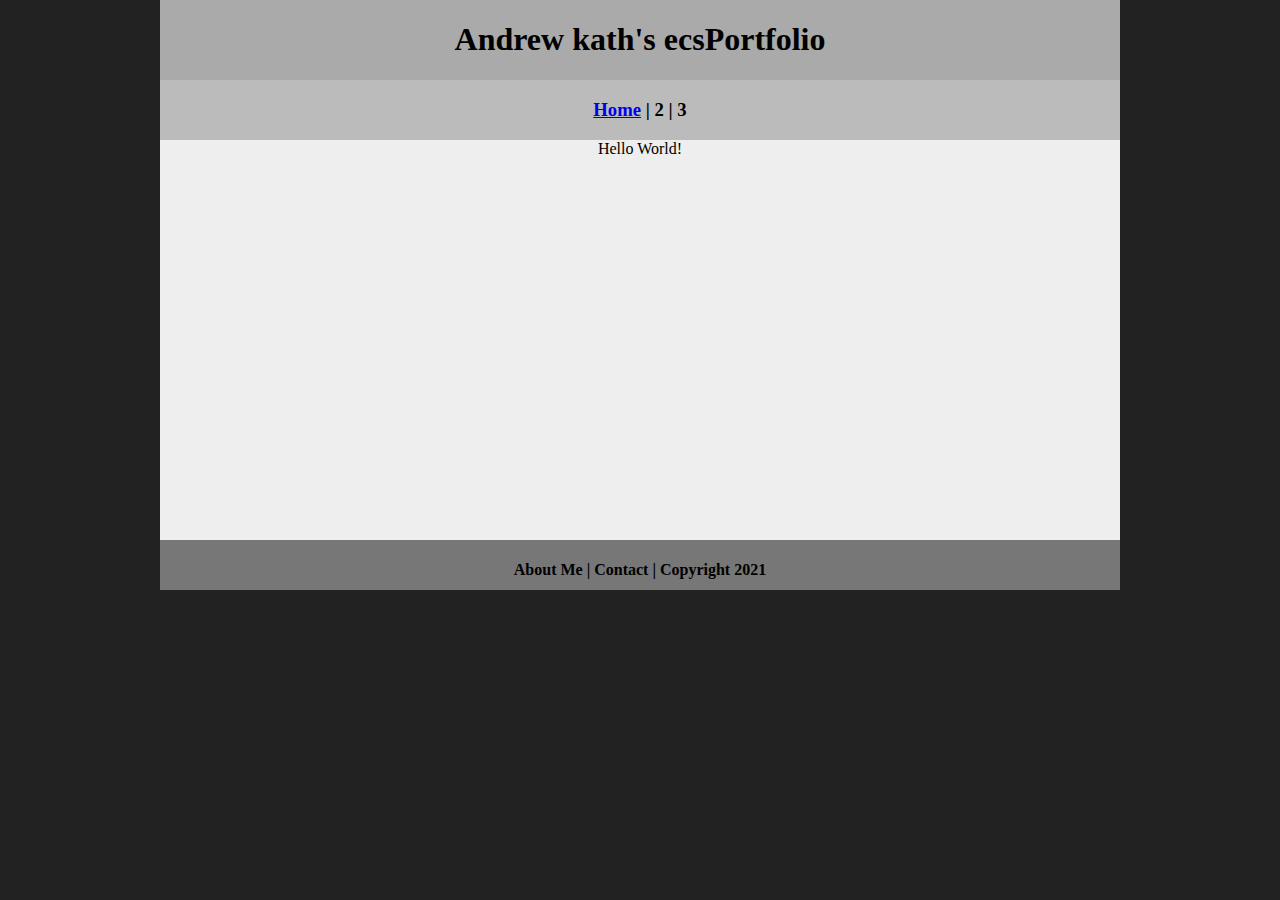
==== index.html @ f339a582 "Update index.html" ====
<!DOCTYPE html>
<html class="homePage">
<head>
	<!-- This is a comment! Text here will be ignored by the browser. -->
	<meta charset="UTF-8">
	<title>Andrew kath's ecsPortfolio</title>
	<link href="myCSS.css" rel="stylesheet" type="text/css">
</head>
<body>
<div class="container">
  <div class="header">
  	<h1>Andrew kath's ecsPortfolio</h1>
  </div>
  <div class="nav">
    <h3><a href="index.html">Home</a> | 2 | 3</h3>
  </div>
  <div class="content">Hello World!</div>
  <div class="footer">
    <h4>About Me | Contact | Copyright 2021</h4>
  </div>
</div>
</body>
</html>
---- myCSS.css ----
@charset "UTF-8";
/* This is a comment! Text here will be ignored by the browser. */
body {
	margin: 0 auto;
}
.homePage {
	background: #222222;
}
.container {
	width: 960px;
	margin: 0 auto;
}
.header {
	background: #AAAAAA;
	text-align: center;
	margin: 0px;
	padding: 5;
	float: left;
	width: 100%;
	height: 80px;
	
}
.nav {
	background: #BBBBBB;
	margin: 0px;
	padding: 5;
	float: left;
	width: 100%;
	height: 60px;
	text-align: center;
}
.content {
	background: #EEEEEE;
	margin: 0px;
	float: left;
	width: 100%;
	height: 400px;
	text-align: center;
}
.footer {
	background: #777777;
	margin: 0px;
	float: left;
	width: 100%;
	height: 50px;
	text-align: center;
}
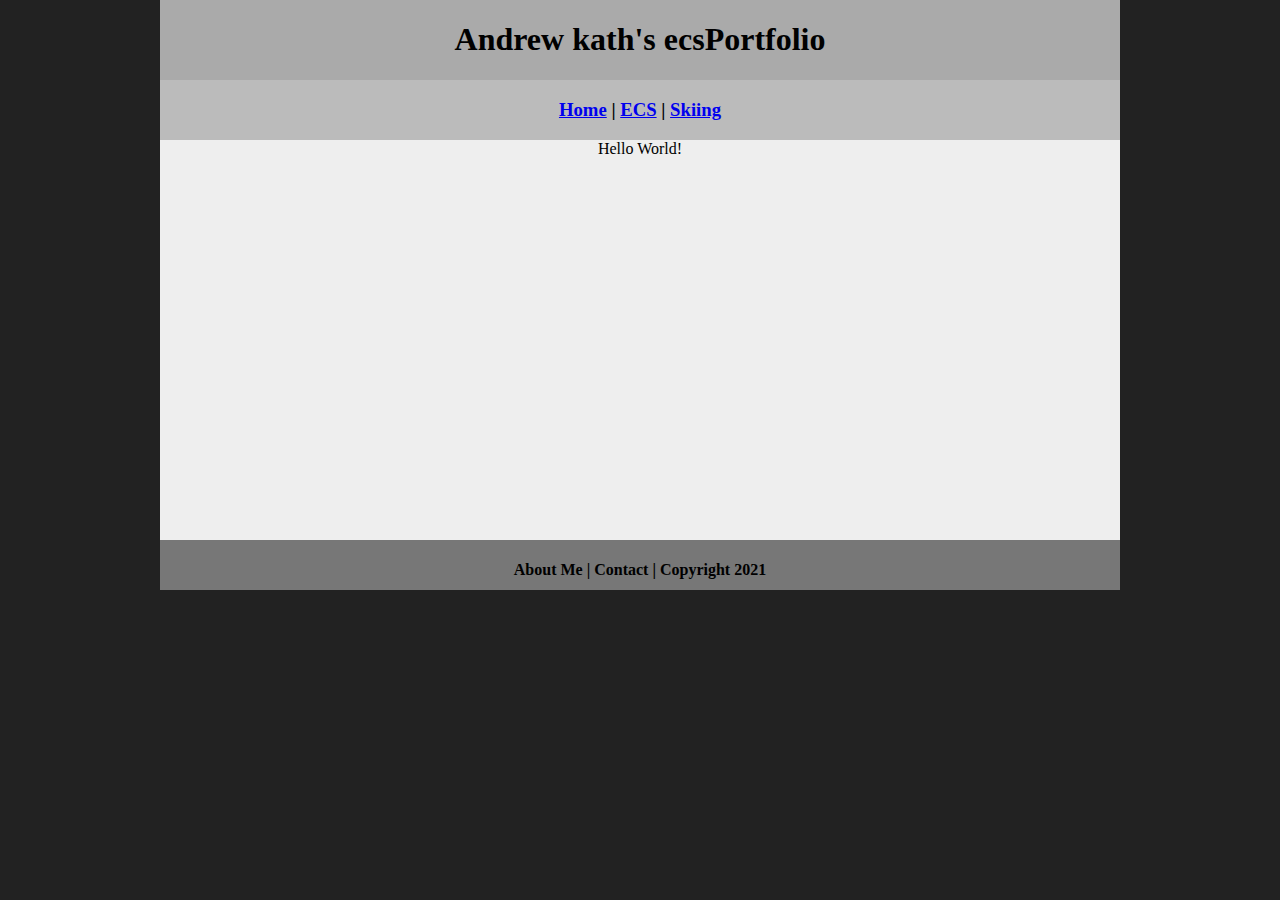
==== commit 1d446215: "Update index.html" ====
--- a/index.html
+++ b/index.html
@@ -3,7 +3,7 @@
 <head>
 	<!-- This is a comment! Text here will be ignored by the browser. -->
 	<meta charset="UTF-8">
-	<title>Andrew kath's ecsPortfolio</title>
+	<title>Andrew kath's ecsPortfolio </title>
 	<link href="myCSS.css" rel="stylesheet" type="text/css">
 </head>
 <body>
@@ -12,7 +12,7 @@
   	<h1>Andrew kath's ecsPortfolio</h1>
   </div>
   <div class="nav">
-    <h3><a href="index.html">Home</a> | 2 | 3</h3>
+    <h3> <a href="index.html">Home</a> | <a href="ecs/index.html">ECS</a> | <a href="skiing/index.html">Skiing</a></h3>
   </div>
   <div class="content">Hello World!</div>
   <div class="footer">
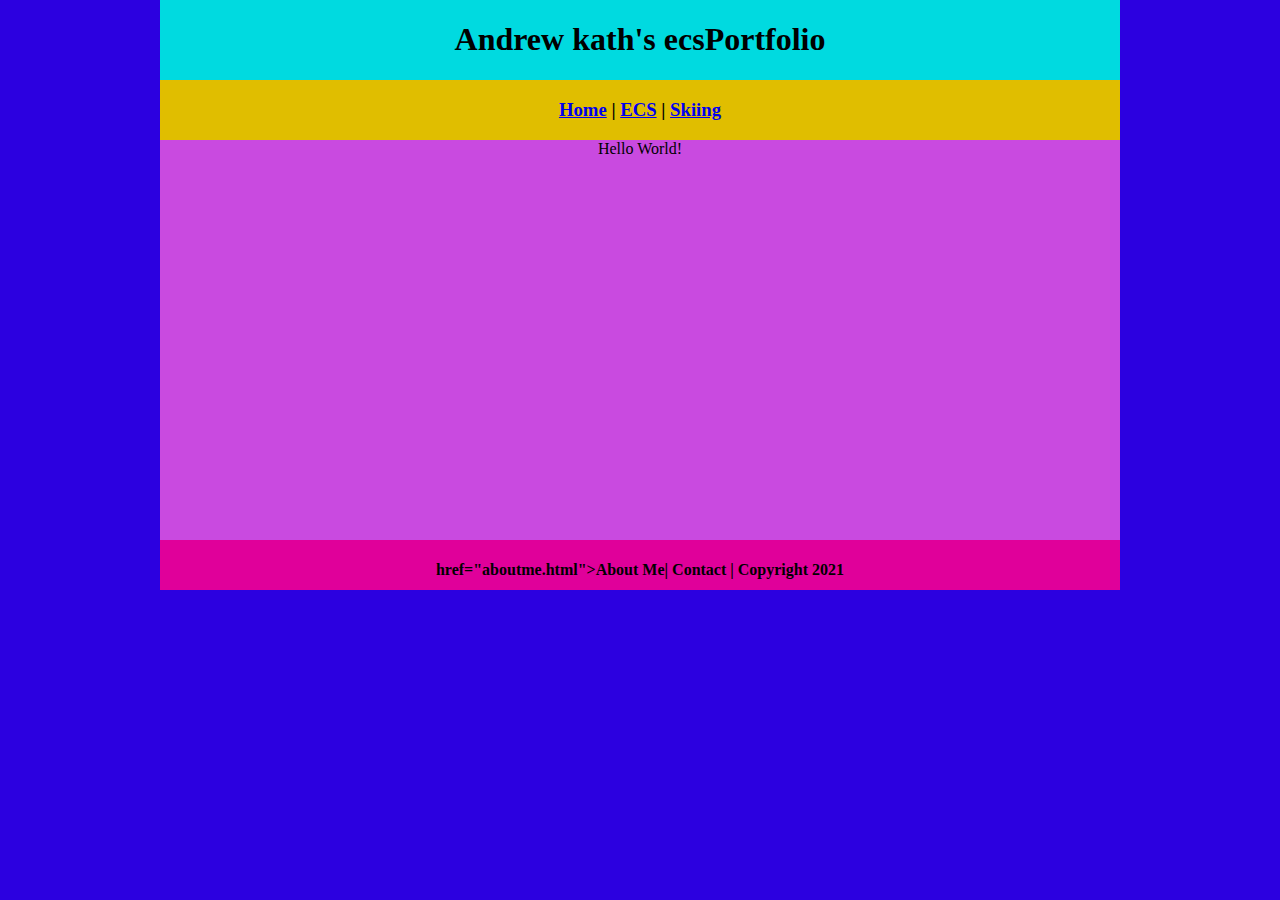
==== commit 31fb99c9: "Update index.html" ====
--- a/index.html
+++ b/index.html
@@ -16,7 +16,7 @@
   </div>
   <div class="content">Hello World!</div>
   <div class="footer">
-    <h4>About Me | Contact | Copyright 2021</h4>
+    <h4>href="aboutme.html">About Me</a>| Contact | Copyright 2021</h4>
   </div>
 </div>
 </body>
--- a/myCSS.css
+++ b/myCSS.css
@@ -4,14 +4,14 @@
 	margin: 0 auto;
 }
 .homePage {
-	background: #222222;
+	background: #2C00E0;
 }
 .container {
 	width: 960px;
 	margin: 0 auto;
 }
 .header {
-	background: #AAAAAA;
+	background: #00DAE0;
 	text-align: center;
 	margin: 0px;
 	padding: 5;
@@ -21,7 +21,7 @@
 	
 }
 .nav {
-	background: #BBBBBB;
+	background: #E0BE00;
 	margin: 0px;
 	padding: 5;
 	float: left;
@@ -30,7 +30,7 @@
 	text-align: center;
 }
 .content {
-	background: #EEEEEE;
+	background: #C94AE0;
 	margin: 0px;
 	float: left;
 	width: 100%;
@@ -38,10 +38,10 @@
 	text-align: center;
 }
 .footer {
-	background: #777777;
+	background: #E0009A;
 	margin: 0px;
 	float: left;
 	width: 100%;
 	height: 50px;
 	text-align: center;
-}+}
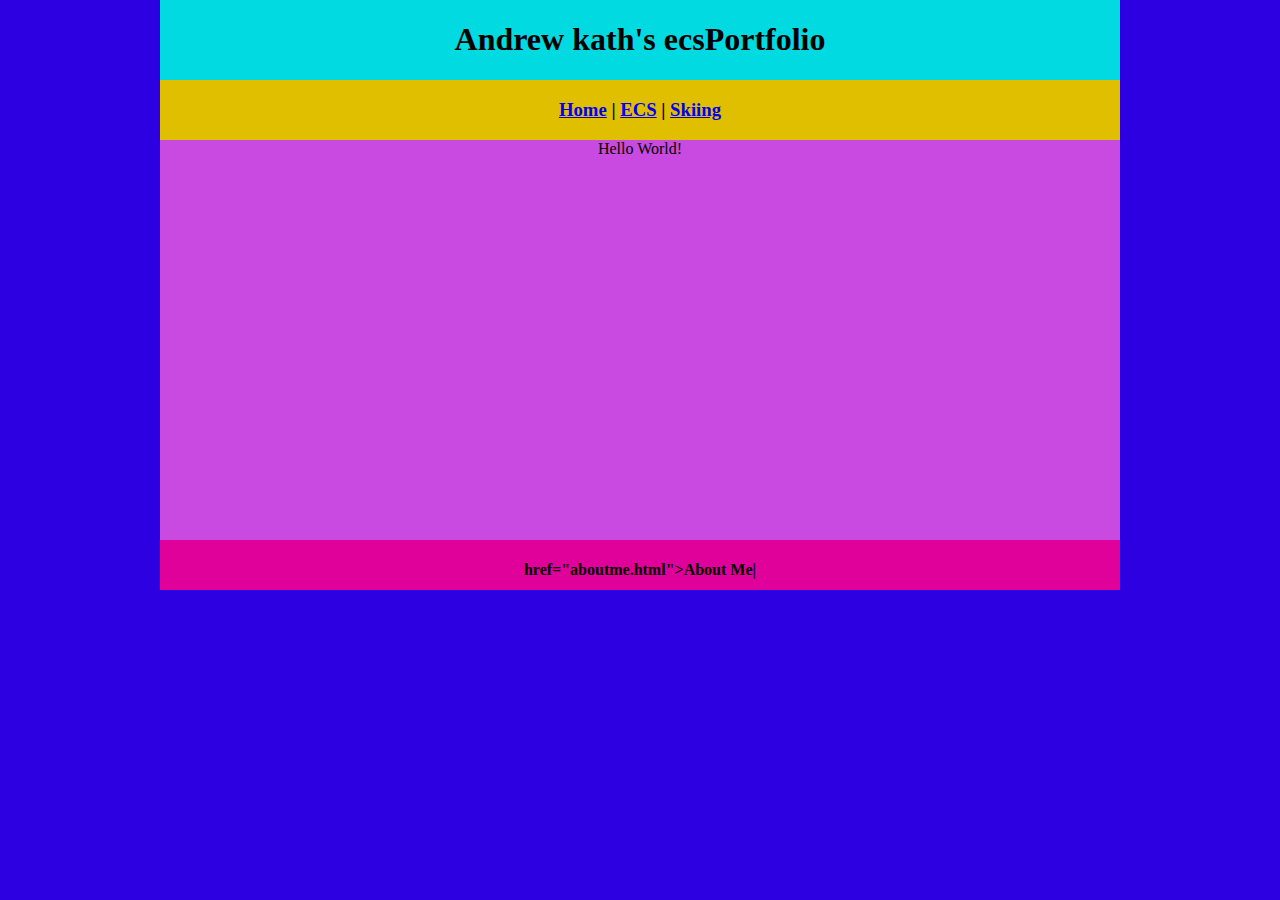
==== commit 91e085f5: "Update index.html" ====
--- a/index.html
+++ b/index.html
@@ -16,7 +16,7 @@
   </div>
   <div class="content">Hello World!</div>
   <div class="footer">
-    <h4>href="aboutme.html">About Me</a>| Contact | Copyright 2021</h4>
+    <h4> <a></a>href="aboutme.html">About Me</a>|<href="mail| Copyright 2021</h4>
   </div>
 </div>
 </body>
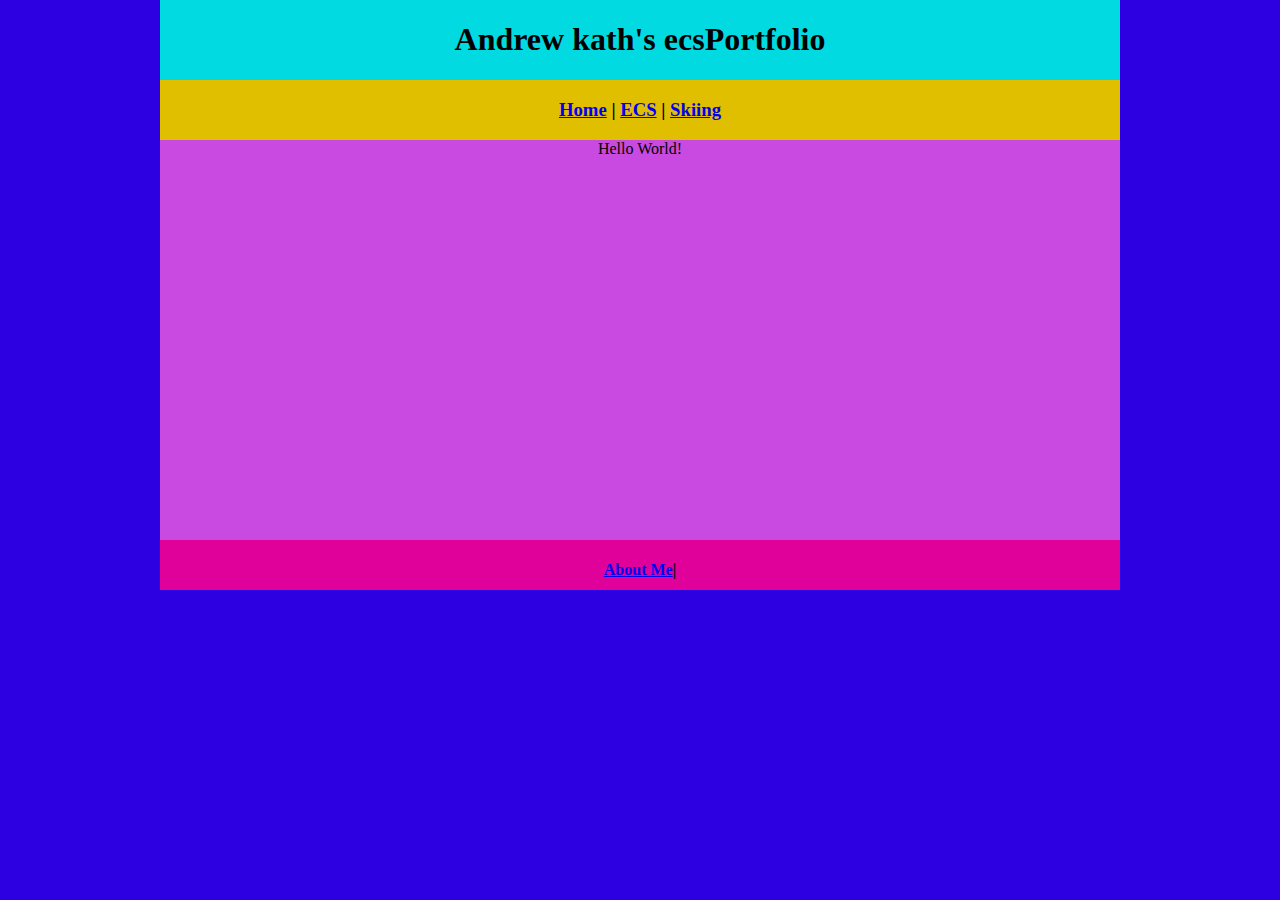
==== commit 8c741f18: "Update index.html" ====
--- a/index.html
+++ b/index.html
@@ -16,7 +16,7 @@
   </div>
   <div class="content">Hello World!</div>
   <div class="footer">
-    <h4> <a></a>href="aboutme.html">About Me</a>|<href="mail| Copyright 2021</h4>
+<h4> <a  href="aboutme.html">About Me</a>|<href="mail| Copyright 2021</h4>
   </div>
 </div>
 </body>
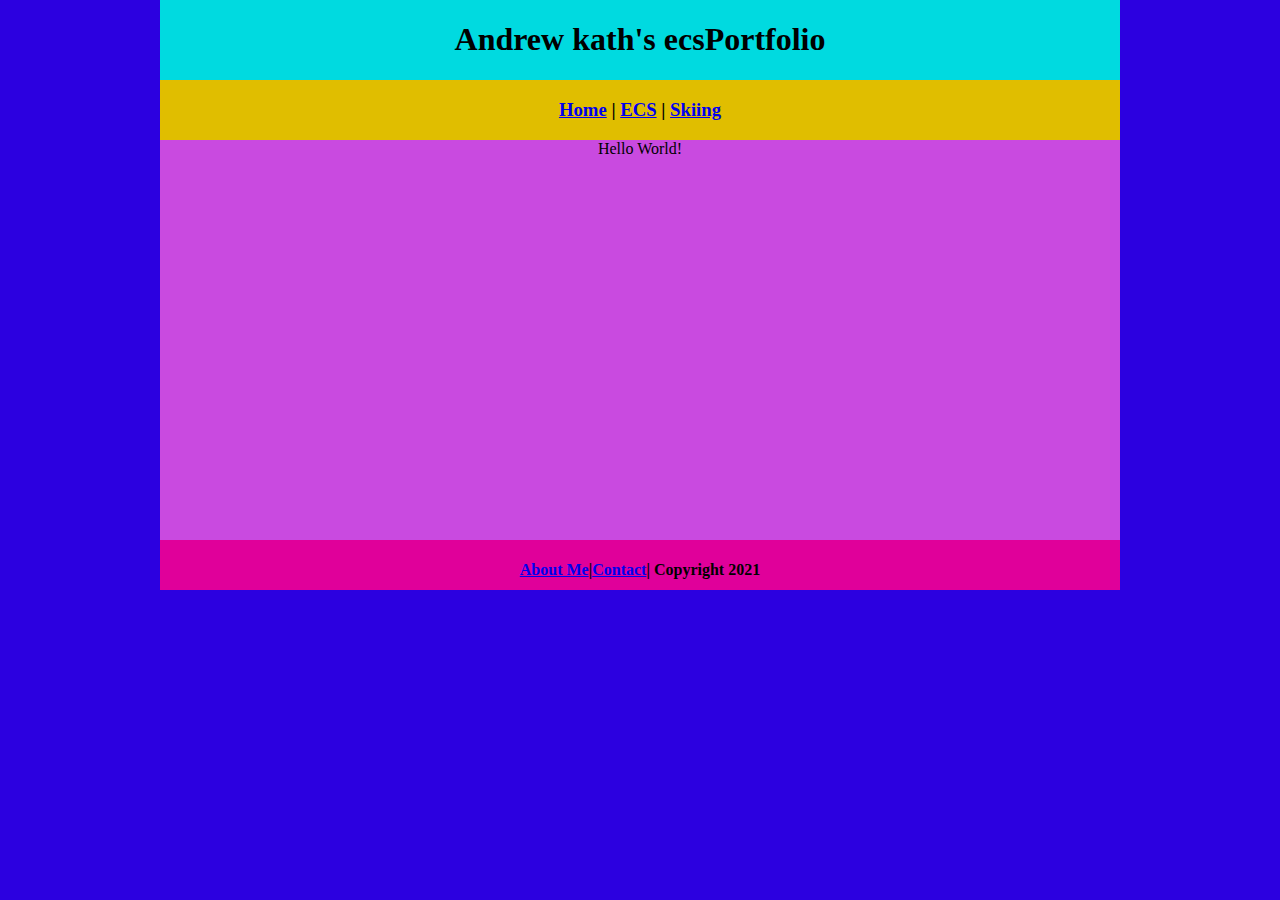
==== commit de4d108a: "Update index.html" ====
--- a/index.html
+++ b/index.html
@@ -16,7 +16,7 @@
   </div>
   <div class="content">Hello World!</div>
   <div class="footer">
-<h4> <a  href="aboutme.html">About Me</a>|<href="mail| Copyright 2021</h4>
+<h4> <a  href="aboutme.html">About Me</a>|<a href="mailto:9660449@graniteschools.org">Contact</a>| Copyright 2021</h4>
   </div>
 </div>
 </body>
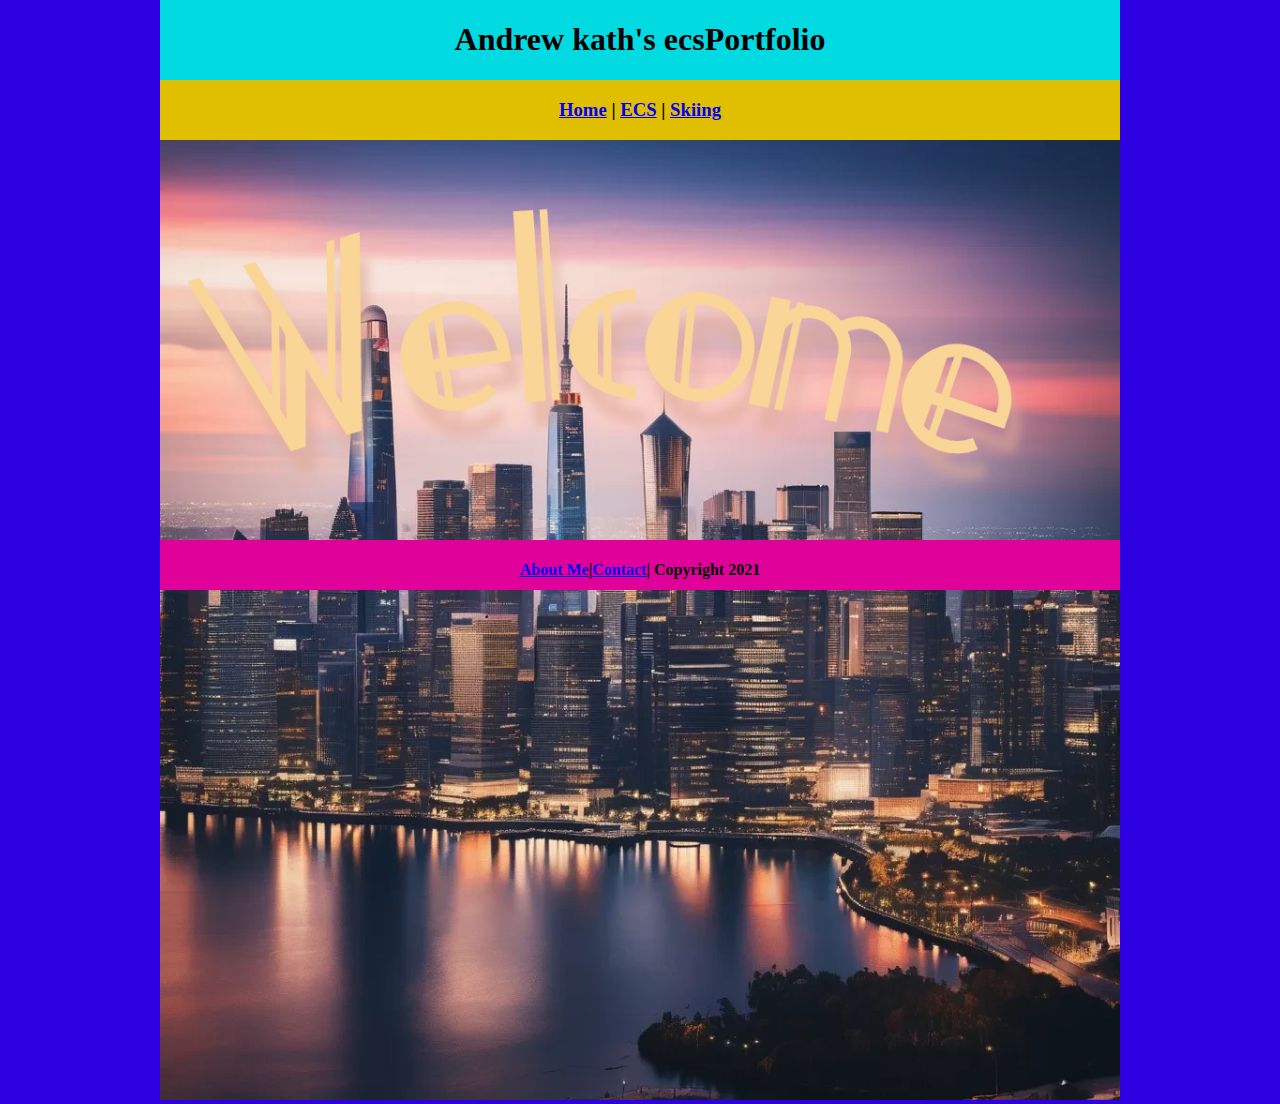
==== commit ec60d2fb: "Update index.html" ====
--- a/index.html
+++ b/index.html
@@ -14,7 +14,10 @@
   <div class="nav">
     <h3> <a href="index.html">Home</a> | <a href="ecs/index.html">ECS</a> | <a href="skiing/index.html">Skiing</a></h3>
   </div>
-  <div class="content">Hello World!</div>
+  <div class="content">
+	  <img src="images/welcome.png" alt="Welcome" width="960" >
+	  
+  </div>
   <div class="footer">
 <h4> <a  href="aboutme.html">About Me</a>|<a href="mailto:9660449@graniteschools.org">Contact</a>| Copyright 2021</h4>
   </div>
--- a/myCSS.css
+++ b/myCSS.css
@@ -35,7 +35,7 @@
 	float: left;
 	width: 100%;
 	height: 400px;
-	text-align: center;
+	text-align: left;
 }
 .footer {
 	background: #E0009A;
